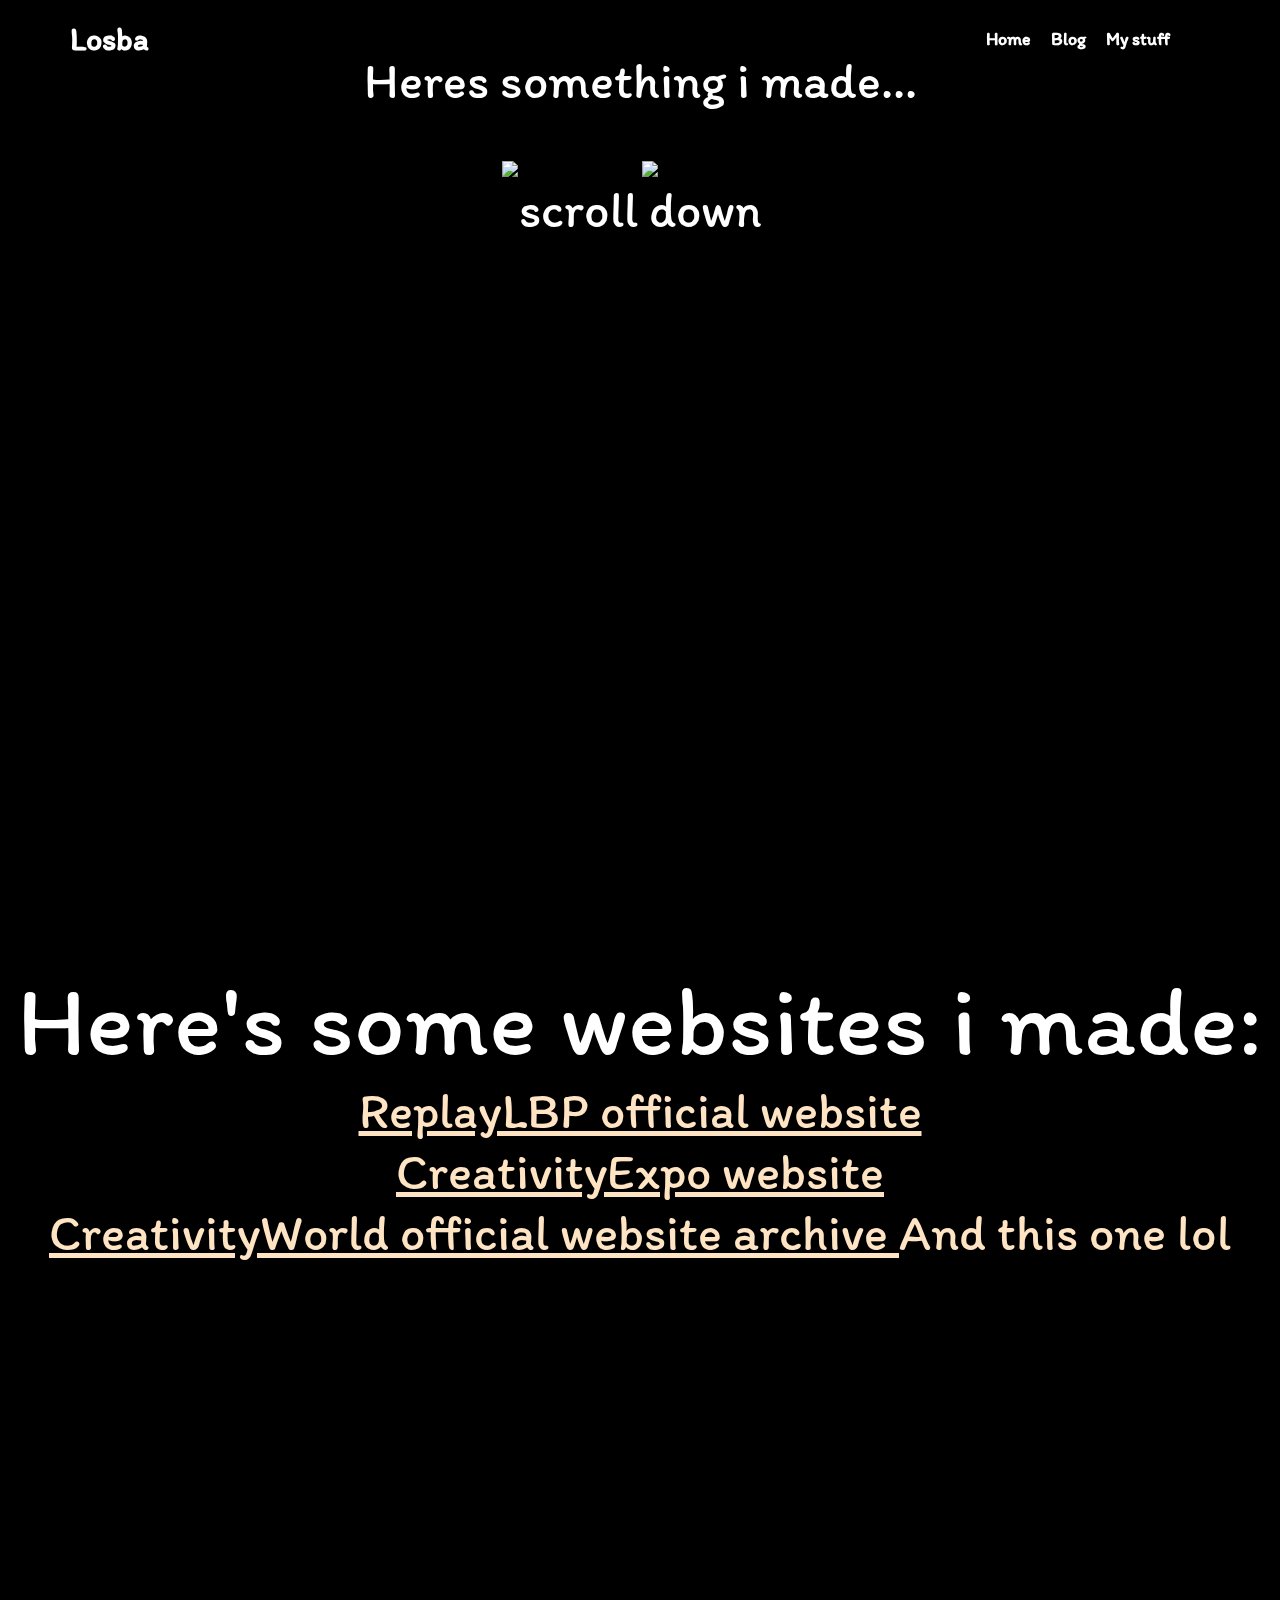
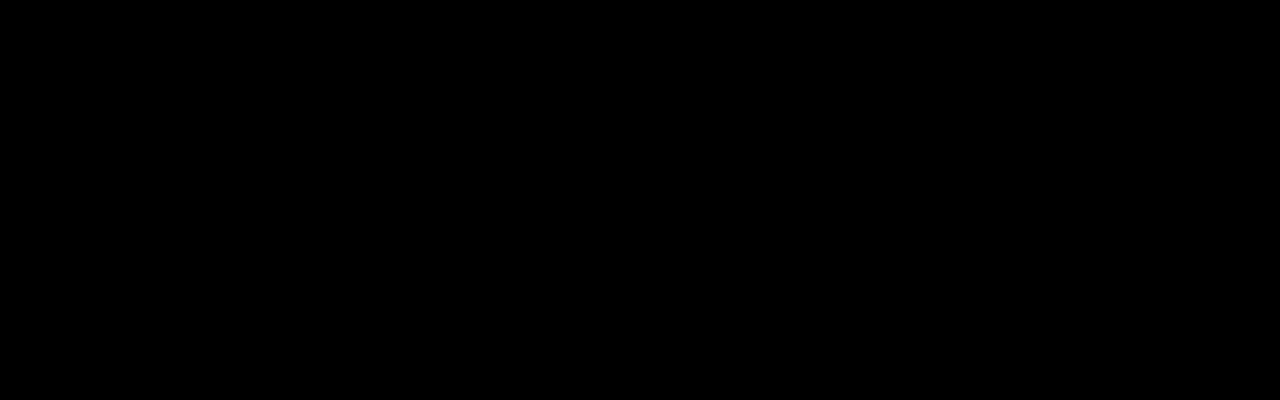
==== mythings.html @ 5fb7c94c "Add files via upload" ====
<!DOCTYPE html>
<html lang="en">
<head>
    <link rel="stylesheet" href="styles.css">
    <meta charset="UTF-8">
    <meta name="viewport" content="width=device-width, initial-scale=1.0">
    <title>Portfolio</title>
</head>
<body>
    <nav class="navbar">
        <a href="#" class="logo">Losba</a>
        <ul class="nav-list">
            <li><a href="index.html">Home</a></li>
            <li><a href="blog.html">Blog</a></li>
            <li><a href="mythings.html">My stuff</a></li>
            <li><a href="#"></a></li>


        </ul>
    </nav>
    <div class="first">
        <p class="myop">Heres something i made...</p>
        <img class="portf" src="https://media.discordapp.net/attachments/1165486646377062430/1165592905046564964/folio1.png?ex=654769fc&is=6534f4fc&hm=78f86a238e467537bc6d6f04569b76812f5e6d760b76e042a92c26217ae51b84&=&width=1342&height=671" alt="portfolio part one" height="400">
        <img class="portf" src="https://media.discordapp.net/attachments/1165486646377062430/1165599425280876584/Frame_57.png?ex=6547700e&is=6534fb0e&hm=b1ca399fcf7d1485957466ad1726581e854bb03dd2e4c74d152b1a55b8dc168e&=&width=1342&height=671" alt="portfolio part one" height="400"><br><br>
        <p class="yo">scroll down</p>

    </div>

    <div class="seco"><h1 class="h32">Here's some websites i made:</h1>
        <a href="https://new.replaylbp.site"> ReplayLBP official website </a><br>
        <a href="https://expo.replaylbp.site"> CreativityExpo website</a><br>
        <a href="http://craftworldweb.tilda.ws"> CreativityWorld official website archive </a>
        <a>And this one lol</a>
    
    
    
    </div>
</body>
</html>
---- styles.css ----
@import url('https://fonts.googleapis.com/css2?family=Itim&display=swap');
@import url('https://fonts.googleapis.com/css2?family=Itim&family=Manrope:wght@700&family=Playpen+Sans:wght@100;200;300;400;800&display=swap');

*{
    margin: 0;
    padding: 0;
    box-sizing: border-box;
    font-family: 'Itim', cursive;
}

body{
    min-height: 100vh;
    background-color: black;

}

.navbar{
    position: fixed;
    top: 0;
    left: 0;
    width: 100%;
    padding: 20px 70px;
    display: flex;
    justify-content: space-between;
    align-items: center;
    background-color: transparent;
    z-index: 500;
}

.logo{
    text-decoration: none;
    font-size: 32px;
    font-weight: bold;
    color: #fff;

}

.navbar ul{
    display: flex;
}

.navbar li{
    list-style: none;
    font-size: 18px;
    font-weight: bold;
}

.nav-list a{
    text-decoration: none;
    margin-right: 20px;
    position: relative;
    color: #fff;

}

.nav-list a::before{
    content: '';
    background-color: #fff;
    width: 0;
    height: 2px;
    position: absolute;
    top: 100%;
    transition: 0.3s;
}

.nav-list a:hover::before{
    width: 100%;
}

body{
    height: 2000px;
}

.first{
    background-color: lightblue;
    width: 100%;
    height: 960px;
    text-align: center;
    background: url(https://media.discordapp.net/attachments/1165486646377062430/1165535920083189760/1613019026_103-p-abstraktnii-fon-vektor-oranzhevii-146_2.png?ex=654734e9&is=6534bfe9&hm=be09f6a14a50f65b14ba1e1c5cfd23d6e722d21d8a9549e3154bf291eeca8ee3&=&width=1342&height=671) no-repeat;
    background-size: cover;
    background-position: center;
    background-attachment: fixed;
;
}

.welcome{
    position: relative;
    top: 500px;
    color: floralwhite;
    font-size: 80px;
}

.seco{

    text-align: center;
    font-size:50px;

    background: url(https://cdn.discordapp.com/attachments/1165486646377062430/1165531227009335427/1613019026_103-p-abstraktnii-fon-vektor-oranzhevii-146_1.png?ex=6547308b&is=6534bb8b&hm=2c9a7fc734eca8c98a806b8a7493e1dcca55c363261a718c844a894e16936091&);
    background-position: center;
    width: 100%;
    height: 1000px;
    background-size: cover;
    background-attachment: fixed;
}

.ilike{
    color: #fff;
    position: relative;
    top: 50px;
    font-size: larger;

}

img {
    position: relative;
    bottom: 100px;
}

.pon{
    height:500px;
    background:url(https://media.discordapp.net/attachments/1134058154733355038/1165495546203623534/wow.png?ex=65470f50&is=65349a50&hm=0f8e1908db14a5dd21406cb23b7f38a352f7203b1f5fba8523b06eb7b63f62bc&=);
    text-align: center;
    color: #fff;
    position: relative;
    top: 70px;
}

.ima{
    position: relative;
    top: 100px;
}

input{
    position: relative;
    top: 150px;
    font-size:30px;
    border:0px;
    font-family:'Manrope', sans-serif;
    height: 50px;
    width: 300px;
}

.logolbp{
    position: relative;
    top: 130px;
}

h2 {
    position: relative;
    top: 100px;
    color:white;
}

.logolbp:hover{
    cursor:pointer
}

input:hover{
    cursor:pointer;
}


.myop{
    position: relative;
    top: 50px;
    color: #fff;
    font-size: 50px;
}

.portf{
    position: relative;
    top: 100px;
}

.h32{
    color: #fff;
    font-weight: normal;
}

a:hover {
    color:orange;
}

a{
    color: bisque;
}

.myfirst{
    background-color: lightblue;
    width: 100%;
    height: 700px;
    text-align: center;
    background: url(https://media.discordapp.net/attachments/1165486646377062430/1165535920083189760/1613019026_103-p-abstraktnii-fon-vektor-oranzhevii-146_2.png?ex=654734e9&is=6534bfe9&hm=be09f6a14a50f65b14ba1e1c5cfd23d6e722d21d8a9549e3154bf291eeca8ee3&=&width=1342&height=671) no-repeat;
    background-size: cover;
    background-position: center;
    background-attachment: fixed;
}

.yo{
    position: relative;
    top: 80px;
    font-size:50px;
    color: #fff;
}
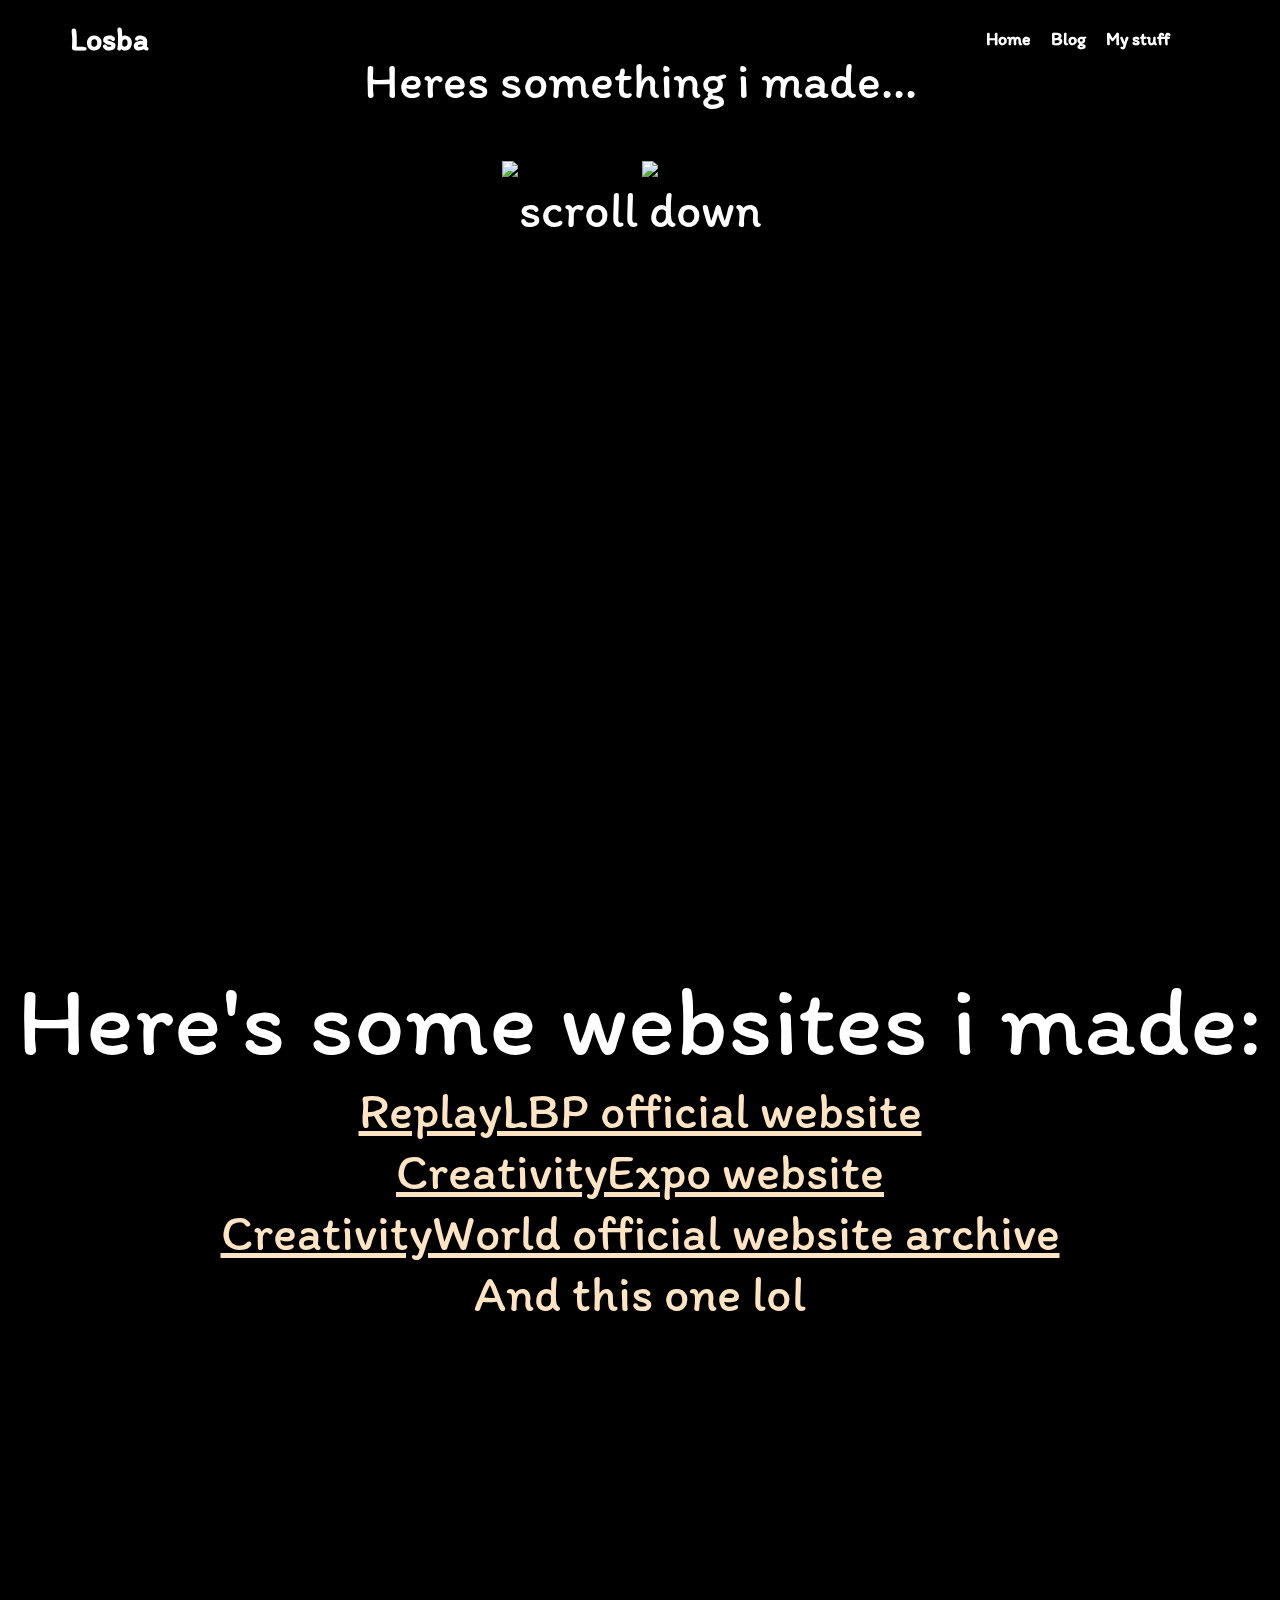
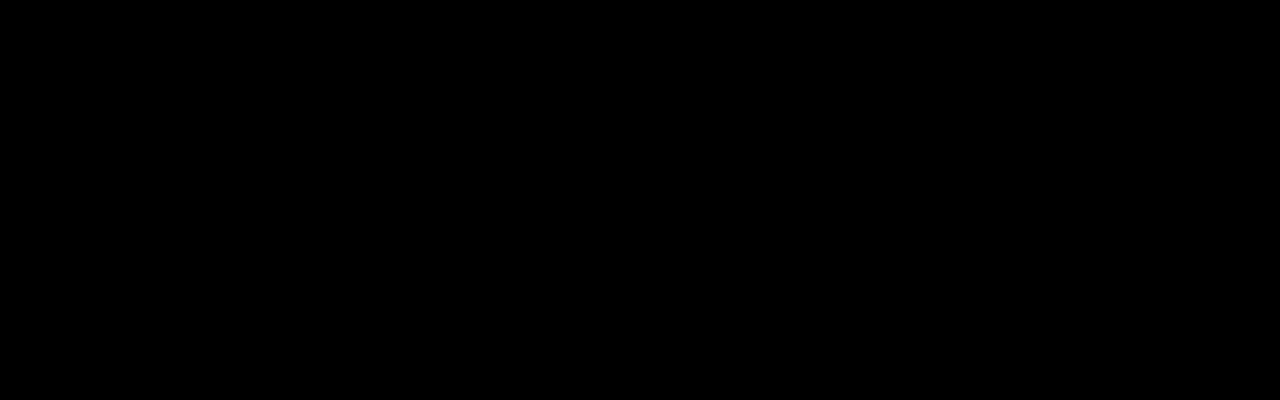
==== commit cb2a19a8: "Add files via upload" ====
--- a/mythings.html
+++ b/mythings.html
@@ -29,8 +29,8 @@
     <div class="seco"><h1 class="h32">Here's some websites i made:</h1>
         <a href="https://new.replaylbp.site"> ReplayLBP official website </a><br>
         <a href="https://expo.replaylbp.site"> CreativityExpo website</a><br>
-        <a href="http://craftworldweb.tilda.ws"> CreativityWorld official website archive </a>
-        <a>And this one lol</a>
+        <a href="http://craftworldweb.tilda.ws"> CreativityWorld official website archive </a><br>
+        <a>And this one lol</a><br>
     
     
     
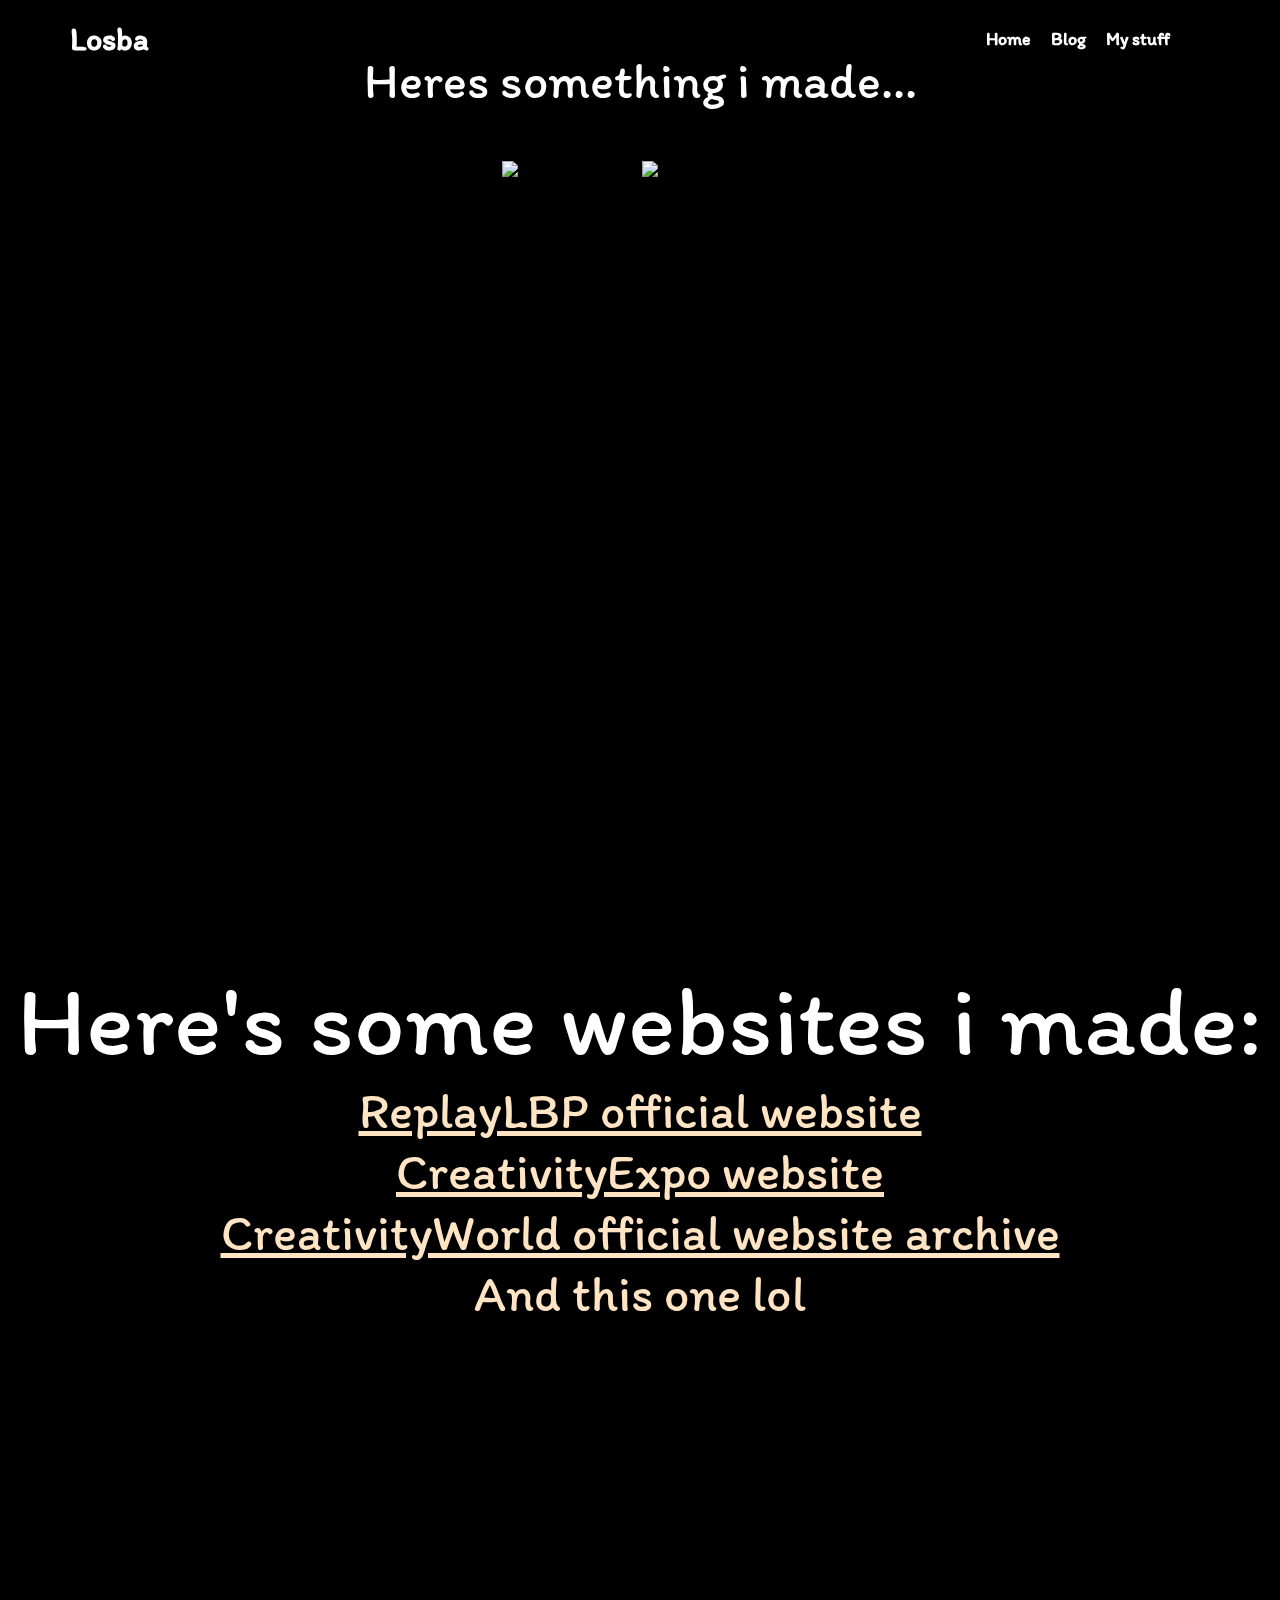
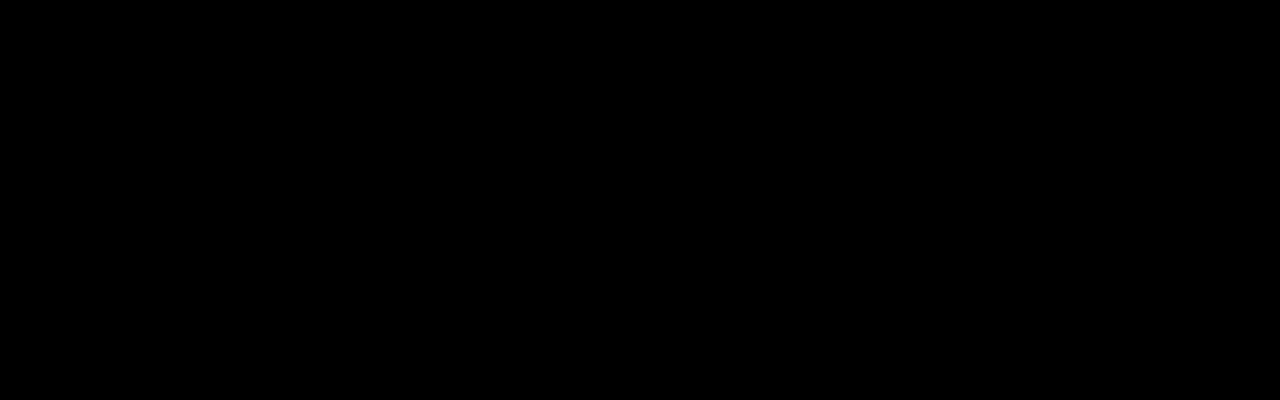
==== commit 44e98aec: "Add files via upload" ====
--- a/mythings.html
+++ b/mythings.html
@@ -22,7 +22,6 @@
         <p class="myop">Heres something i made...</p>
         <img class="portf" src="https://media.discordapp.net/attachments/1165486646377062430/1165592905046564964/folio1.png?ex=654769fc&is=6534f4fc&hm=78f86a238e467537bc6d6f04569b76812f5e6d760b76e042a92c26217ae51b84&=&width=1342&height=671" alt="portfolio part one" height="400">
         <img class="portf" src="https://media.discordapp.net/attachments/1165486646377062430/1165599425280876584/Frame_57.png?ex=6547700e&is=6534fb0e&hm=b1ca399fcf7d1485957466ad1726581e854bb03dd2e4c74d152b1a55b8dc168e&=&width=1342&height=671" alt="portfolio part one" height="400"><br><br>
-        <p class="yo">scroll down</p>
 
     </div>
 
